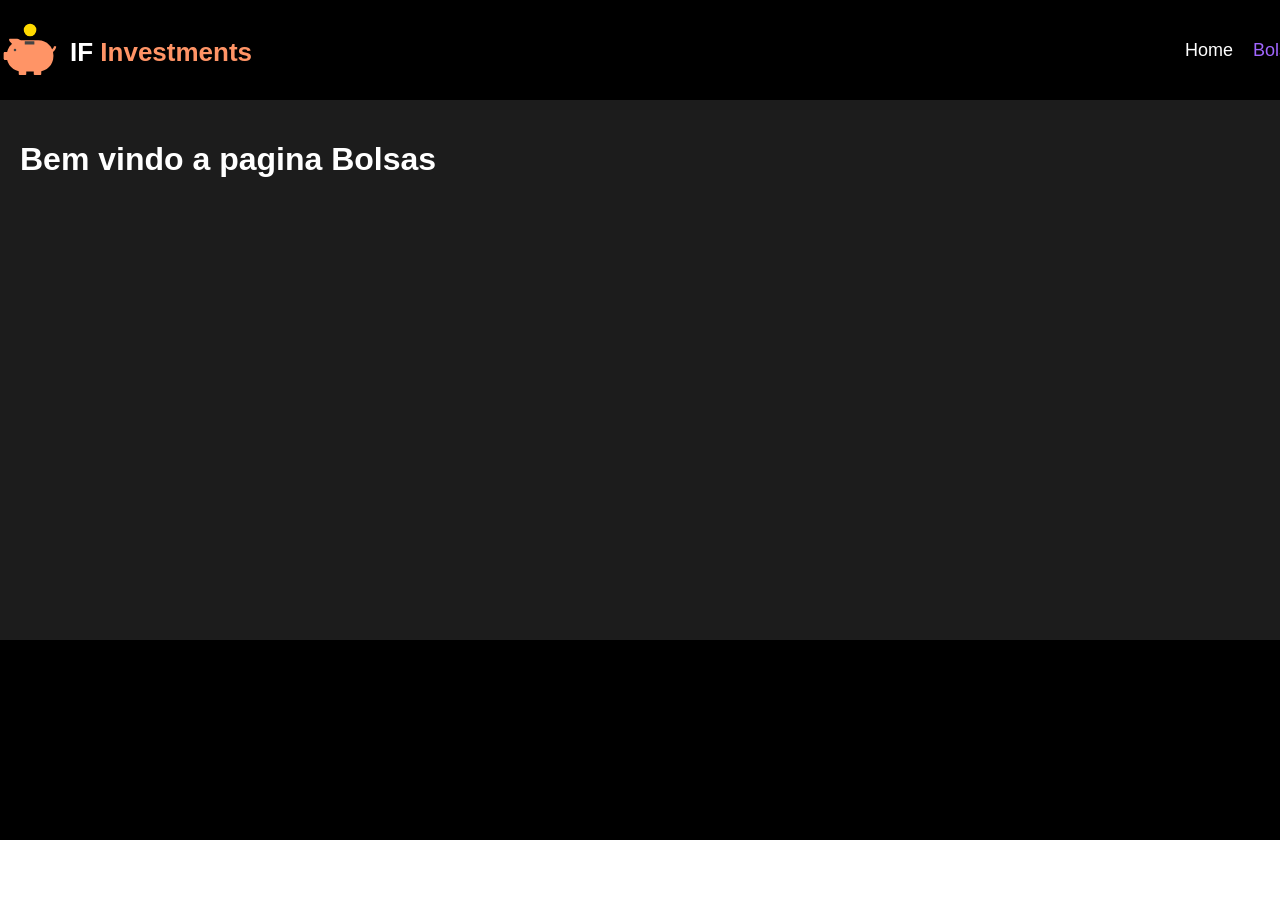
==== bolsas.html @ 66215e7e "Add initial HTML structure and styles for IF Investments website" ====
<!DOCTYPE html>
<html lang="pt-BR">
    <head>
        <meta charset="UTF-8">
        <meta name="viewport" content="width=device-width, initial-scale=1.0">
        <title>IF Investments - Bolsas</title>
        <link rel="stylesheet" href="css/style.css">
    </head>
    <body>
        <header>
            <div class="wrapper">
                <div id="logo">
                    <img src="/img/logo.svg" alt="Logo IF Investments">
                    <h1>IF <span>Investments</span></h1>
                </div>
                <nav>
                    <ul>
                        <li><a href="index.html">Home</a></li>
                        <li><a href="bolsas.html" class="active">Bolsas</a></li>
                        <li><a href="cadastro.html">Cadastro</a></li>
                    </ul>
                </nav>
            </div>
        </header>
        <main>
            <div class="wrapper">
                <h1>Bem vindo a pagina Bolsas</h1>
            </div>
        </main>
        <footer>
            <div class="wrapper">
            </div>
        </footer>
    </body>
</html>
---- css/style.css ----
html, body{
    margin: 0;
    padding: 0;
    color: #fff;
    font-family: "SF Pro", -apple-system, BlinkMacSystemFont, "Segoe UI", Roboto, "Helvetica Neue", Arial, sans-serif;
}

body > header{
    background-color: #000;
    height: 100px;
}

.wrapper{
    width: 1400px;
    height: inherit;
    margin: 0 auto;
}

body > header .wrapper{
    display: flex;
    justify-content: space-between;
    align-items: center;
}

#logo{
    display: flex;
    align-items: center;
    gap: 10px;
}

#logo img{
    width: 60px;
    height: 60px;
}

#logo h1{
    font-size: 26px;
    margin: 5px 0 0 0;
}

#logo h1 span{
    color: #ff9466;
}

nav ul{
    list-style-type: none;
    display: flex;
    padding: 0;
    margin: 0;
    gap: 20px;
}

nav ul li a{
    color: #fff;
    text-decoration: none;
    font-size: 18px;
}

nav ul li a:hover{
    color: #ff9466;
}

nav ul li a.active{
    color: #a166ff;
}

main{
    background-color: #1c1c1c;
    height: 500px;
    padding: 20px;
}

footer{
    background-color: #000;
    height: 200px;
}
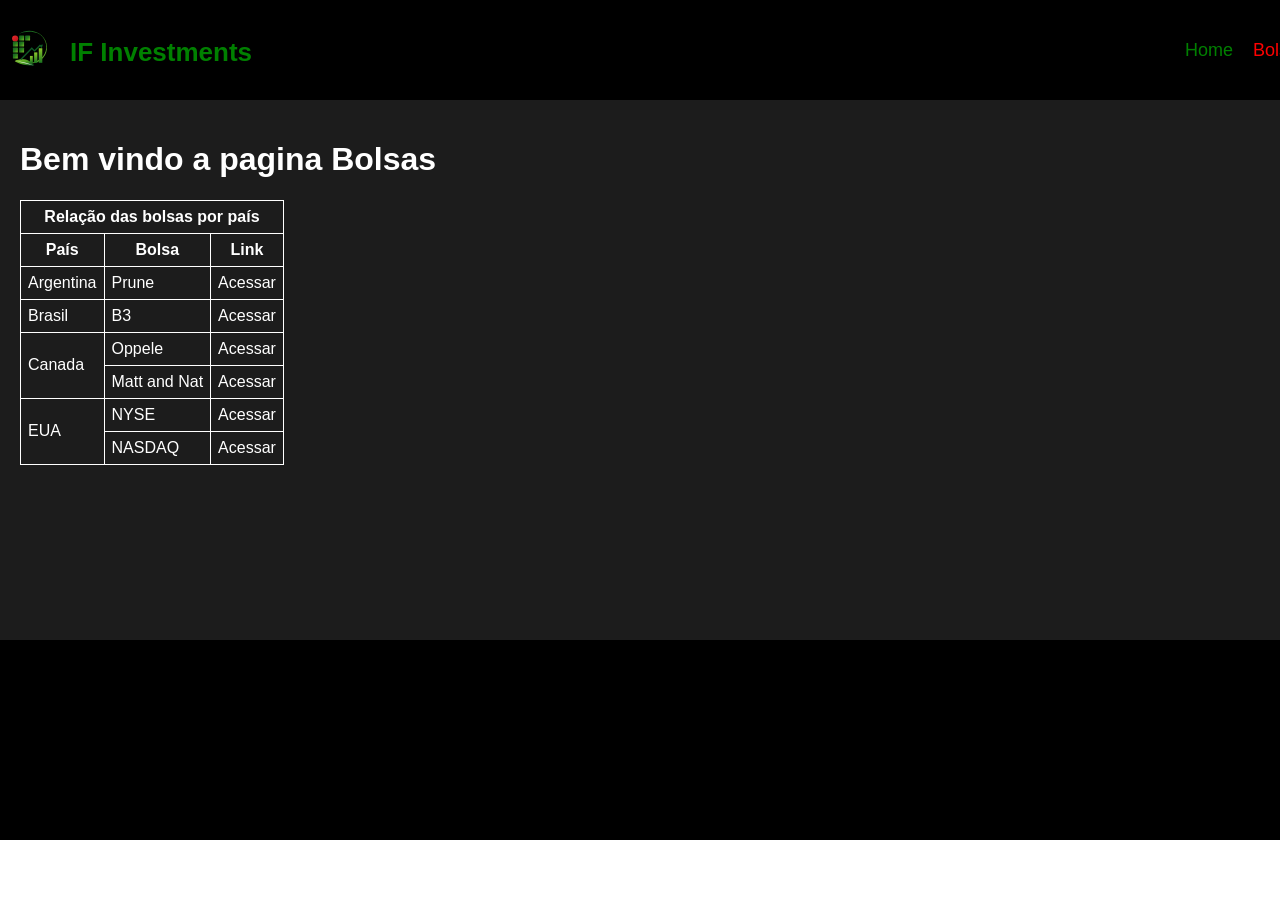
==== commit 043f78f3: "Update navigation links and add bolsa table to enhance content structure" ====
--- a/bolsas.html
+++ b/bolsas.html
@@ -15,9 +15,9 @@
                 </div>
                 <nav>
                     <ul>
-                        <li><a href="index.html">Home</a></li>
+                        <li><a href="index.html" class="desactive">Home</a></li>
                         <li><a href="bolsas.html" class="active">Bolsas</a></li>
-                        <li><a href="cadastro.html">Cadastro</a></li>
+                        <li><a href="cadastro.html" class="desactive">Cadastro</a></li>
                     </ul>
                 </nav>
             </div>
@@ -25,6 +25,44 @@
         <main>
             <div class="wrapper">
                 <h1>Bem vindo a pagina Bolsas</h1>
+                <table>
+                    <tr>
+                        <th colspan="3"> Relação das bolsas por país </th>
+                    </tr>
+                    <tr>
+                        <th>País</th>
+                        <th>Bolsa</th>
+                        <th>Link</th>
+                    </tr>
+                    </tr>
+                        <td>Argentina</td>
+                        <td>Prune</td>
+                        <td><a href="https://www.prune.com.ar/" target="_blank">Acessar</a></td>
+                    </tr>
+                    <tr>
+                        <td>Brasil</td>
+                        <td>B3</td>
+                        <td><a href="https://www.b3.com.br/pt_br/" target="_blank">Acessar</a></td>
+                    </tr>
+                    <tr>
+                        <td rowspan="2">Canada</td>
+                        <td>Oppele</td>
+                        <td><a href="https://opellecreative.com/" target="_blank">Acessar</a></td>
+                    </tr>
+                    <tr>
+                        <td>Matt and Nat</td>
+                        <td><a href="https://mattandnat.com/" target="_blank">Acessar</a></td>
+                    </tr>
+                    <tr>
+                        <td rowspan="2">EUA</td>
+                        <td>NYSE</td>
+                        <td><a href="https://www.nyse.com/" target="_blank">Acessar</a></td>
+                    </tr>
+                    <tr>
+                        <td>NASDAQ</td>
+                        <td><a href="https://www.nasdaq.com/" target="_blank">Acessar</a></td>
+                    </tr>
+                </table>
             </div>
         </main>
         <footer>
--- a/css/style.css
+++ b/css/style.css
@@ -36,10 +36,11 @@
 #logo h1{
     font-size: 26px;
     margin: 5px 0 0 0;
+    color: green
 }
 
 #logo h1 span{
-    color: #ff9466;
+    color: green;
 }
 
 nav ul{
@@ -60,8 +61,12 @@
     color: #ff9466;
 }
 
+nav ul li a.desactive{
+    color: green;
+}
+
 nav ul li a.active{
-    color: #a166ff;
+    color: red;
 }
 
 main{
@@ -73,4 +78,26 @@
 footer{
     background-color: #000;
     height: 200px;
+}
+
+table{
+    border-collapse: collapse;
+}
+
+table , th , td{
+    border-color: #fff;
+    border-width: 1px;
+    border-style: solid;
+}
+
+td , th{
+    padding: 7px;
+}
+
+a{
+    color: white;
+    text-decoration: none;
+}
+a:visited{
+    color: gray;
 }
